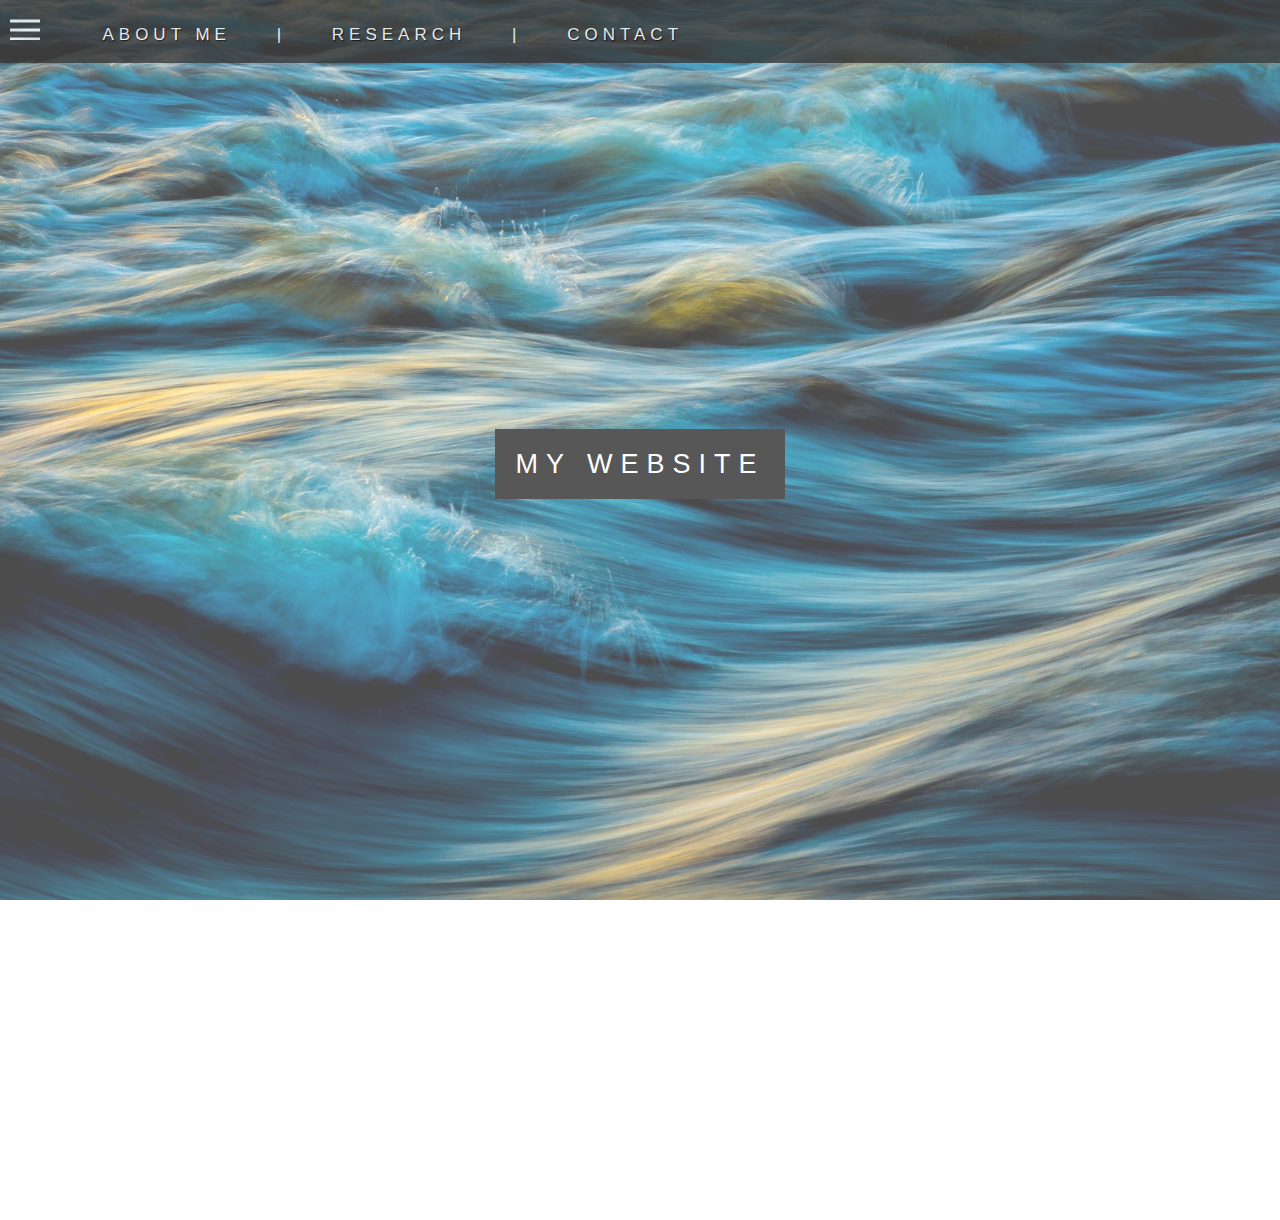
==== Website design/aboutme.html @ 36e24bc8 "Update aboutme.html" ====
<!DOCTYPE html>
<html>
  <head>
    <link rel="stylesheet" type="text/css" href="./css/style.css">
    <meta charset="utf-8">
    <title> Liam Gray | CDT Fluid Dynamics | EPSRC | University Of Leeds</title>
  </head>
  <body>

      <nav id="main-nav">
        <span class="open-slide">
          <a href="#" onclick="openSideMenu()">  <!--This is an event which will happen once the button gets clicked-->
            <svg width="30" height="30">
              <path d="M0,11 30,11" stroke="#fff" stroke-width="3"/>
              <path d="M0,20 30,20" stroke="#fff" stroke-width="3"/>
              <path d="M0,29 30,29" stroke="#fff" stroke-width="3"/>
            </svg>
          </a>
        </span>

        <ul class="navbar-list">
          <li class="nav-list"> <a href="./aboutme.html"> About me </a> </li>
          <li class="nav-list separator"> | </li>
          <li class="nav-list"> <a href="./research.html"> Research </a> </li>
          <li class="nav-list separator"> | </li>
          <li class="nav-list"> <a href="./contact.html"> Contact </a> </li>
        </ul>
      </nav>


    <div id="side-menu" class="side-nav">
      <a href="#" class="btn-close" onclick="closeSideMenu()"> &times; </a>
      <a href="#">Home</a>
      <a href="#">About</a>
      <a href="#">Service</a>
      <a href="#">Contact</a>
    </div>

    <script>
      function openSideMenu(){
        document.getElementById('side-menu').style.width ='250px';
        document.getElementById('main').style.marginLeft ='250px';
      }
      function closeSideMenu(){
        document.getElementById('side-menu').style.width ='0';
        document.getElementById('main').style.marginLeft ='0';
      }
    </script>

  
      <div class="pimg1">
        <div class="ptext">
          <span class="border">
            My website
          </span>
        </div>
      </div>

      <section class="section section-light">
        <h2>Section one</h2>
        <p>Lorem ipsum dolor sit amet, consectetur adipisicing elit, sed do eiusmod tempor incididunt ut labore et dolore magna aliqua. Ut enim ad minim veniam, quis nostrud exercitation ullamco laboris nisi ut aliquip ex ea commodo consequat. Duis aute irure dolor in reprehenderit in voluptate velit esse cillum dolore eu fugiat nulla pariatur. Excepteur sint occaecat cupidatat non proident, sunt in culpa qui officia deserunt mollit anim id est laborum.</p>
      </section>

    <footer id="main-footer">
      <p>&copy; 2018 LiamGray </p>
    </footer>



  </body>
</html>
---- Website design/css/style.css ----
/*Global styles*/




body, html{
  height: 100%;
  margin: 0;
  font: 16px Arial, sans-serif;
  font-weight: 400;
  line-height: 1.8em;
  color: #666;
  overflow-x: hidden;
}


a{
  text-decoration: none;
  text-shadow: 1px 1px 1px black;
  color: #fff;
  transition: color 0.5s ;

}

a:hover{
  color: #006600;
  stroke: #006600;

}


/*NAV BAR*/

#main-nav{
  z-index:1;
  margin:0;
  background-color:#383838;
  position: fixed;
  opacity: 0.8;
  width:100%;
  height:63px
}

.navbar-list{
  display: inline-block;
  margin: 8px 0 0 0;
}

.navbar-list li{
  list-style: none;
  padding:14px 18px;
  display: inline;
  font-size: 17px;
  text-transform: uppercase;
  letter-spacing: 5px;
}

.separator{
  color: white;
}




/* Nav Bar

#main-nav{
  display: inline-block;
  width:100%;
  height:40px;
  background-color:#383838;
  padding-bottom: 10px;
  opacity: 0.8;
  z-index: 1;
  overflow: hidden;
  position: fixed;

}

#main-nav a{
  display: inline;
  float:left;
  text-align: center;
  padding: 14px 16px;
  font-size: 17px;
}

.separator {
  float:left;
  display: block;
  text-align: center;
  padding: 14px 16px;
  font-size: 17px;
  color: white;
}

#main-nav ul{
  position: fixed;
  margin: 8px 0 0 0;
  list-style: none;
}

.nav-list {
  display: inline;
  padding-left: 20px;
  letter-spacing: 2px;
}
*/

.open-slide {
  margin: 10px 0 0 10px;
  display: inline-block;
}

/*Side Nav*/

.side-nav{
  height:100%;
  width:0;
  position:fixed;
  z-index:1;
  top:0;
  left:0;
  background-color: #111;
  opacity: 0.9;
  overflow-x:hidden;
  padding-top:60px;
  transition: 0.5s;
}

.side-nav a{
  padding: 10px 10px 10px 30px;
  text-decoration: none;
  font-size: 22px;
  color: #ccc;
  display: block;
  transition: 0.3s;
}


.side-nav a:hover{
  color: #006600;
}

.side-nav .btn-close{
  position: absolute;
  top:0;
  right:22px;
  font-size: 36px;
  margin-left:50px;
}

/* The main body*/
.pimg1, .pimg2, .pimg3{
  position: relative;
  opacity: 0.7;
  background-position: center;
  background-size: cover;
  background-repeat: no-repeat;

/*
To remove the effect set the attachment to scroll
*/
  background-attachment: fixed;
}

.pimg1{
  background-image: url("../images/image1.jpeg");
  min-height: 100%;
}

.pimg2{
  background-image: url("../images/image2.jpeg");
  min-height: 400px;
}

.pimg3{
  background-image: url("../images/image3.jpeg");
  min-height: 400px;
}

.section{
  text-align: center;
  padding: 50px 80px;
}

.section-light{
  background-color: #f4f4f4;
  color: #666
}

.section-dark{
  background-color: #282e34;
  color: #ddd
}

.ptext{
  position: absolute;
  top:50%;
  width: 100%;
  text-align: center;
  color: black;
  font-size:27px;
  letter-spacing: 8px;
  text-transform: uppercase;
}

.ptext .border{
  background-color: #111;
  color: white;
  padding: 20px;
}

.ptext .trans{
  background-color: transparent;
}

@media(max-width:568px){
  .pimg1, .pimg2, .pimg3{
    background-attachment: scroll;
  }
}

@media(max-width:568px){
  .navbar-list{
    display: none;
  }
}

/*@media(min-width:568px){
  .open-slide{
    display: none;
  }
}
*/



/* Footer */
#main-footer p{
  background-color: #383838;
  padding:0;
  margin:0;
  padding:10px;
  letter-spacing: 4px;
}
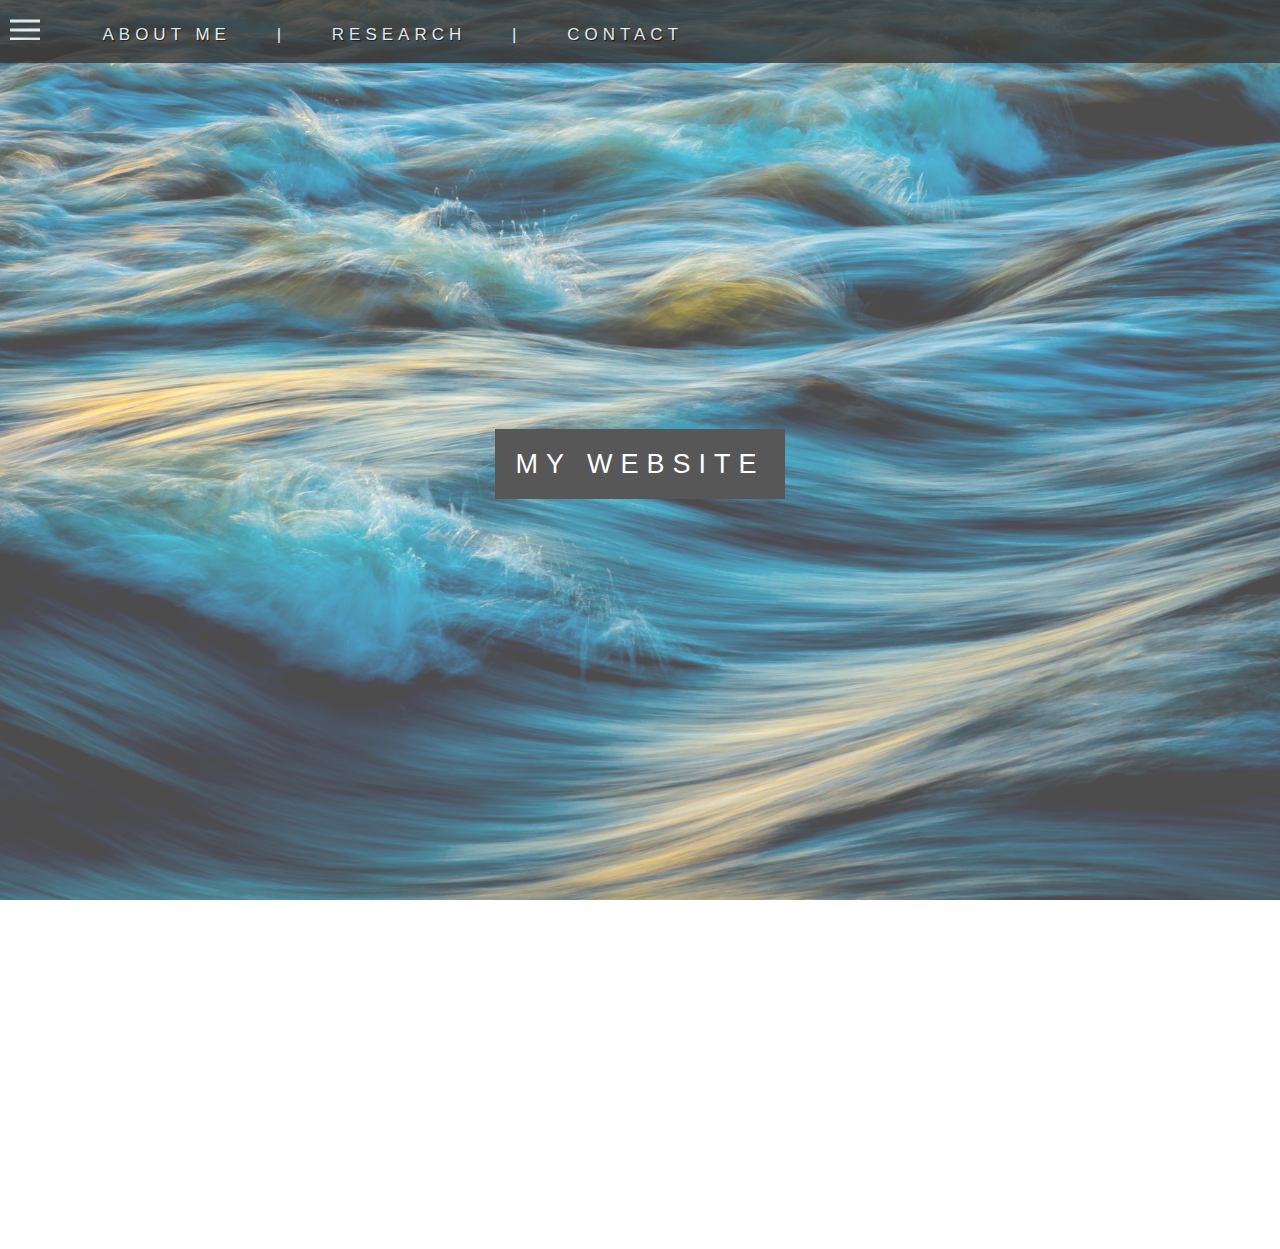
==== commit a3a2dc09: "Update aboutme.html" ====
--- a/Website design/aboutme.html
+++ b/Website design/aboutme.html
@@ -30,10 +30,10 @@
 
     <div id="side-menu" class="side-nav">
       <a href="#" class="btn-close" onclick="closeSideMenu()"> &times; </a>
-      <a href="#">Home</a>
-      <a href="#">About</a>
-      <a href="#">Service</a>
-      <a href="#">Contact</a>
+      <a href="./index.html">Home</a>
+      <a href="./aboutme.html">About</a>
+      <a href="./research.html">Research</a>
+      <a href="./contact.html">Contact</a>
     </div>
 
     <script>
@@ -58,7 +58,7 @@
 
       <section class="section section-light">
         <h2>Section one</h2>
-        <p>Lorem ipsum dolor sit amet, consectetur adipisicing elit, sed do eiusmod tempor incididunt ut labore et dolore magna aliqua. Ut enim ad minim veniam, quis nostrud exercitation ullamco laboris nisi ut aliquip ex ea commodo consequat. Duis aute irure dolor in reprehenderit in voluptate velit esse cillum dolore eu fugiat nulla pariatur. Excepteur sint occaecat cupidatat non proident, sunt in culpa qui officia deserunt mollit anim id est laborum.</p>
+        <p> <b>So who am I? </b> I'm 23 years old and pursuing a PhD in Fluid Dynamics at the University of Leeds. <b>Why?</b> Before completing a masters in mathematics at the university of East Anglia I had a passion for learning and this passion grew as I completed my four years. The EPSRC sponsored CDT at Leeds gives students from different backgrounds a great way of working together to achieve a common goal. This nature was just one reason why I chose this CDT but to learn more you can visit my <a style"colour: black;" href="http://www.fluid-dynamics.leeds.ac.uk/student-profiles/2017/liam-gray/">student page</a>.   </p>
       </section>
 
     <footer id="main-footer">
--- a/Website design/css/style.css
+++ b/Website design/css/style.css
@@ -59,53 +59,6 @@
   color: white;
 }
 
-
-
-
-/* Nav Bar
-
-#main-nav{
-  display: inline-block;
-  width:100%;
-  height:40px;
-  background-color:#383838;
-  padding-bottom: 10px;
-  opacity: 0.8;
-  z-index: 1;
-  overflow: hidden;
-  position: fixed;
-
-}
-
-#main-nav a{
-  display: inline;
-  float:left;
-  text-align: center;
-  padding: 14px 16px;
-  font-size: 17px;
-}
-
-.separator {
-  float:left;
-  display: block;
-  text-align: center;
-  padding: 14px 16px;
-  font-size: 17px;
-  color: white;
-}
-
-#main-nav ul{
-  position: fixed;
-  margin: 8px 0 0 0;
-  list-style: none;
-}
-
-.nav-list {
-  display: inline;
-  padding-left: 20px;
-  letter-spacing: 2px;
-}
-*/
 
 .open-slide {
   margin: 10px 0 0 10px;
@@ -151,7 +104,7 @@
 }
 
 /* The main body*/
-.pimg1, .pimg2, .pimg3{
+.pimg1, .pimg2, .pimg3, .pimg2main, .pimg3main{
   position: relative;
   opacity: 0.7;
   background-position: center;
@@ -179,6 +132,16 @@
   min-height: 400px;
 }
 
+.pimg2main{
+  background-image: url("../images/image2.jpeg");
+  min-height: 100%;
+}
+
+.pimg3main{
+  background-image: url("../images/image3.jpeg");
+  min-height: 100%;
+}
+
 .section{
   text-align: center;
   padding: 50px 80px;
@@ -186,12 +149,12 @@
 
 .section-light{
   background-color: #f4f4f4;
-  color: #666
+  color: #666;
 }
 
 .section-dark{
   background-color: #282e34;
-  color: #ddd
+  color: #ddd;
 }
 
 .ptext{
@@ -205,6 +168,7 @@
   text-transform: uppercase;
 }
 
+
 .ptext .border{
   background-color: #111;
   color: white;
